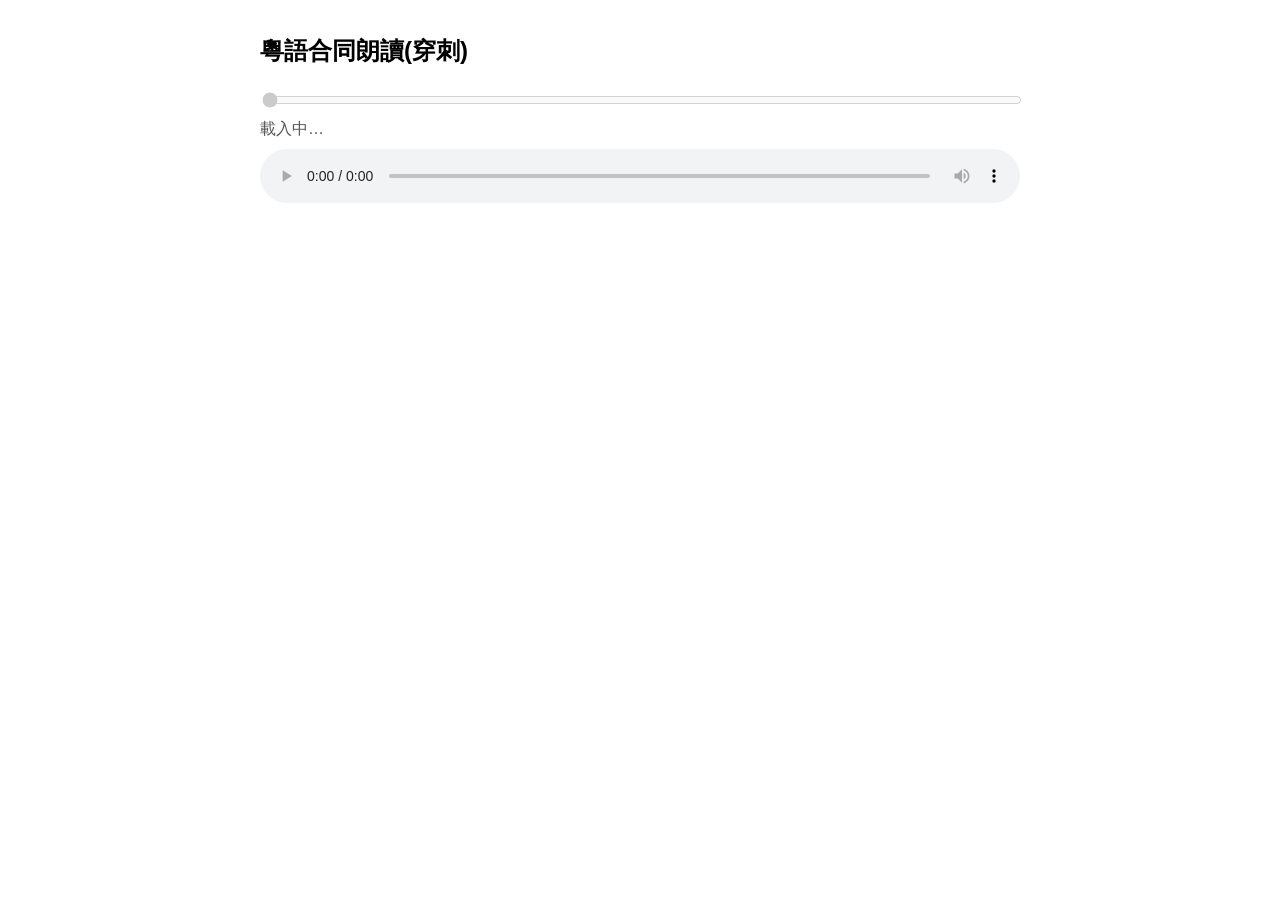
==== seek_probe/frontend/index.html @ 25eac24d "feat(probe): web player — draggable progress bar, play, seek, preload Co-Authored-By: Claude <norepl" ====
<!doctype html>
<html lang="zh-HK">
<head>
  <meta charset="utf-8" />
  <meta name="viewport" content="width=device-width, initial-scale=1" />
  <title>粵語合同朗讀 — Seek Probe</title>
  <style>
    body { font: 16px/1.6 -apple-system, "PingFang HK", sans-serif; max-width: 760px; margin: 2rem auto; padding: 0 1rem; }
    .bar { width: 100%; }
    #status { color: #555; min-height: 1.4em; }
    audio { width: 100%; margin-top: .5rem; }
    .clause { color: #888; font-size: .9em; margin-top: .3em; }
  </style>
</head>
<body>
  <h2>粵語合同朗讀(穿刺)</h2>
  <input id="bar" class="bar" type="range" min="0" max="1000" value="0" step="1" disabled />
  <div id="status">載入中…</div>
  <audio id="audio" controls></audio>
  <div id="clause" class="clause"></div>
  <script src="app.js"></script>
</body>
</html>
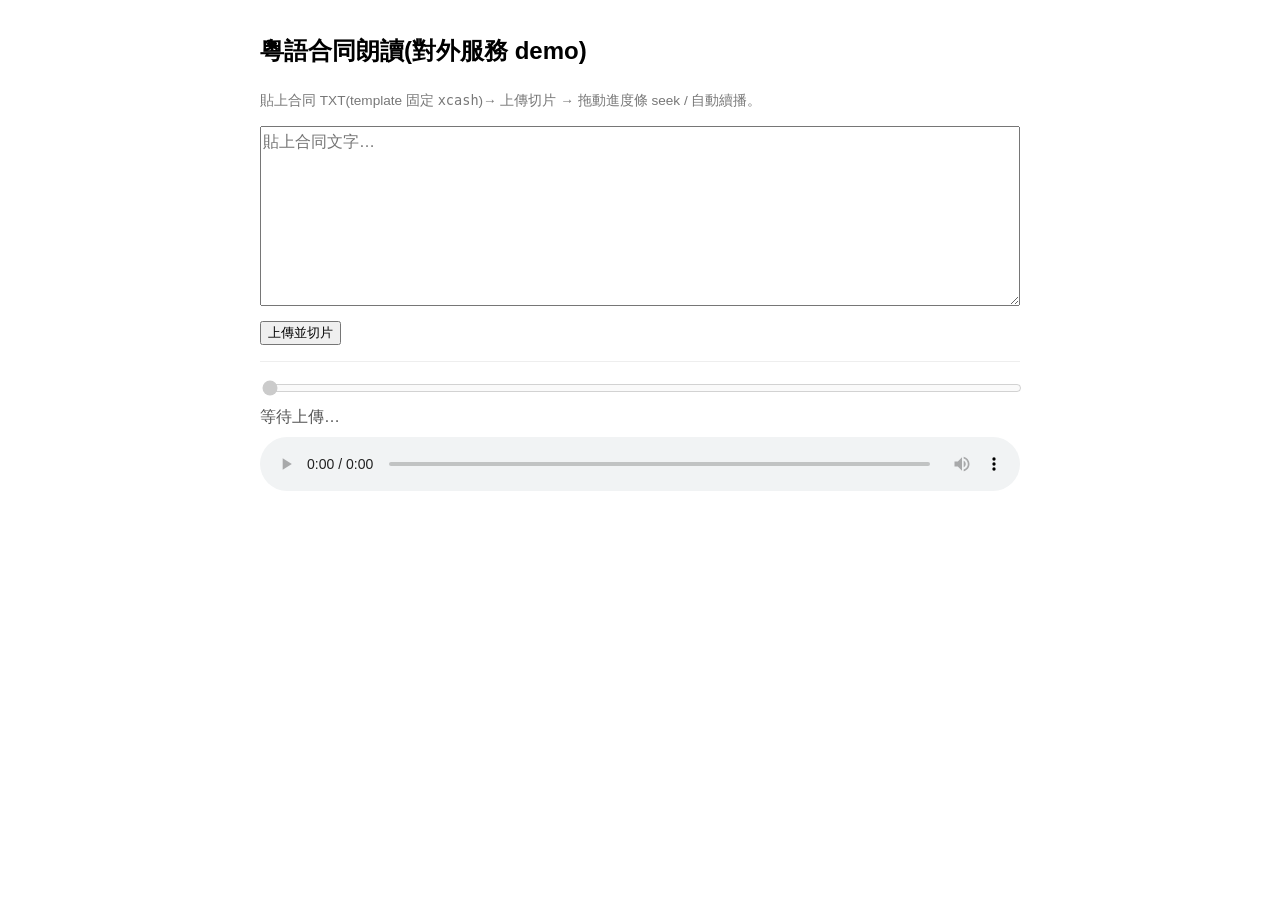
==== commit 2cc14913: "feat(probe): external contract-TTS service (upload + seek) POST /api/contracts {text, template_id} -" ====
--- a/seek_probe/frontend/index.html
+++ b/seek_probe/frontend/index.html
@@ -3,19 +3,26 @@
 <head>
   <meta charset="utf-8" />
   <meta name="viewport" content="width=device-width, initial-scale=1" />
-  <title>粵語合同朗讀 — Seek Probe</title>
+  <title>粵語合同朗讀 — 對外服務 demo</title>
   <style>
     body { font: 16px/1.6 -apple-system, "PingFang HK", sans-serif; max-width: 760px; margin: 2rem auto; padding: 0 1rem; }
+    textarea { width: 100%; height: 180px; font: inherit; box-sizing: border-box; }
     .bar { width: 100%; }
     #status { color: #555; min-height: 1.4em; }
     audio { width: 100%; margin-top: .5rem; }
     .clause { color: #888; font-size: .9em; margin-top: .3em; }
+    button { margin-top: .5rem; }
+    .hint { font-size: .85em; color: #777; }
   </style>
 </head>
 <body>
-  <h2>粵語合同朗讀(穿刺)</h2>
+  <h2>粵語合同朗讀(對外服務 demo)</h2>
+  <p class="hint">貼上合同 TXT(template 固定 <code>xcash</code>)→ 上傳切片 → 拖動進度條 seek / 自動續播。</p>
+  <textarea id="text" placeholder="貼上合同文字…"></textarea>
+  <button id="upload">上傳並切片</button>
+  <hr style="margin:1rem 0;border:none;border-top:1px solid #eee" />
   <input id="bar" class="bar" type="range" min="0" max="1000" value="0" step="1" disabled />
-  <div id="status">載入中…</div>
+  <div id="status">等待上傳…</div>
   <audio id="audio" controls></audio>
   <div id="clause" class="clause"></div>
   <script src="app.js"></script>
